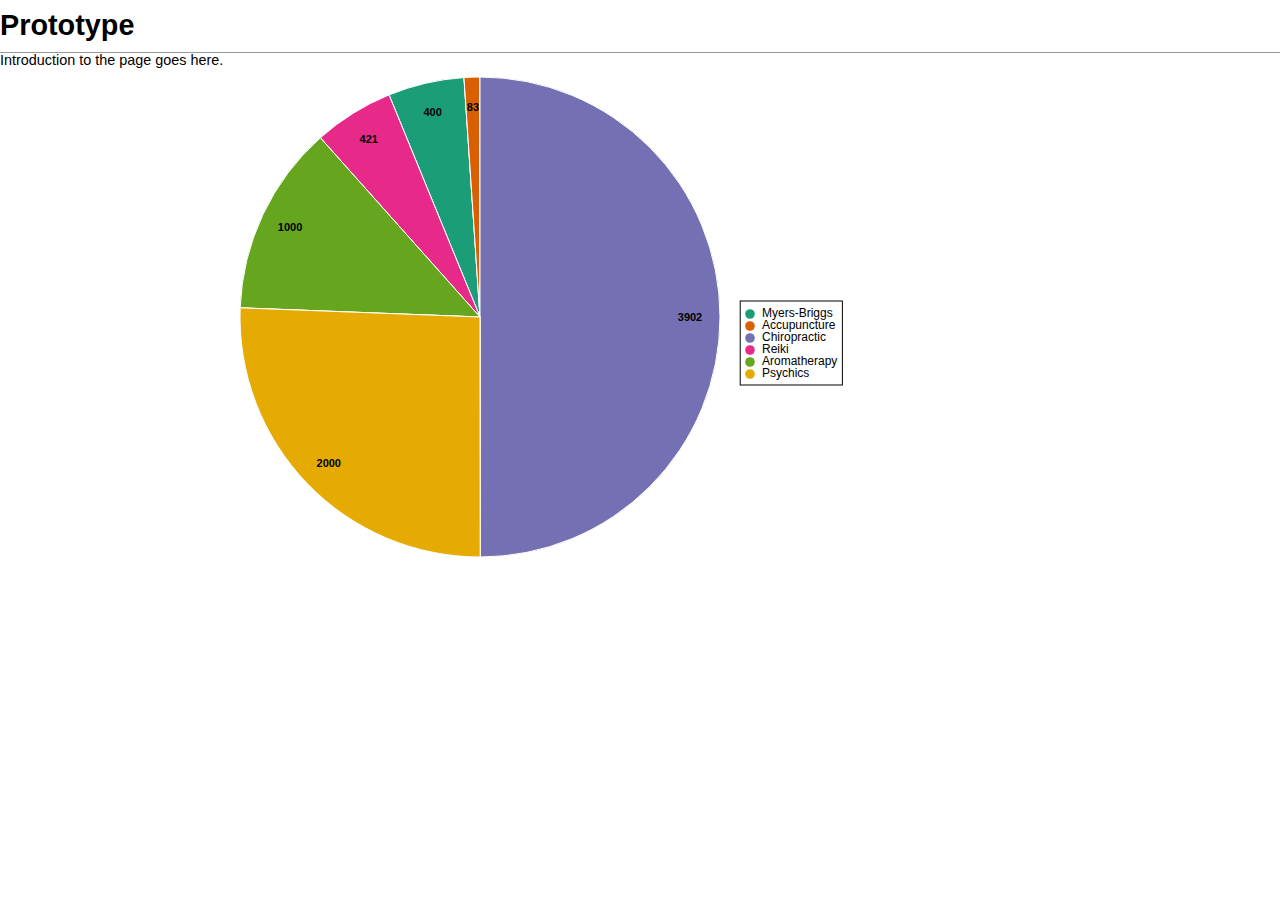
==== Project/index.html @ 5c872152 "Day 4" ====
<!doctype html>

<html lang="en">
<head>
  <meta charset="utf-8">

  <title>Programmeerproject</title>
  <meta name="description" content="Programmeerproject">
  <meta name="author" content="Roelof Konijnenberg">

  <link rel="stylesheet" href="css/styles.css?v=1.0">

</head>

<body>
  <h1>Prototype</h1>
  <p>Introduction to the page goes here.</p>

  <script src="js/d3.v3.min.js"></script>
  <script src="js/d3.legend.js"></script>
  <script src="js/main.js"></script>
</body>
</html>
---- Project/css/styles.css ----
.arc text {
  font: 11px sans-serif;
  font-weight: 700;
  text-anchor: middle;
}

.arc path {
  stroke: #fff;
}

.legend rect {
  fill:white;
  stroke:black;}

html, body, div, span, h1, h2, h3, h4, h5, h6, p, code, small, strike, strong, sub, sup, b, u, i {
    border:0;
    font-size:100%;
    font:inherit;
    vertical-align:baseline;
    margin:0;
    padding:0;
}
article, aside, details, figcaption, figure, footer, header, hgroup, menu, nav, section {
    display:block;
}
body {
    line-height:1;
    font:normal 0.9em/1em"Helvetica Neue", Helvetica, Arial, sans-serif;
}
ol, ul {
    list-style:none;
}
strong {
    font-weight:700;
}
#frame {
    max-width:620px;
    width:auto;
    border:1px solid #ccc;
    background:#fff;
    padding:10px;
    margin:3px;
}
h1 {
    font:normal bold 2em/1.8em"Helvetica Neue", Helvetica, Arial, sans-serif;
    text-align:left;
    border-bottom:1px solid #999;
    padding:0;
    width:auto
}
h2 {
    font:italic bold 1.3em/1.2em"Helvetica Neue", Helvetica, Arial, sans-serif;
    padding:0;
    text-align:center;
    margin:20px 0;
}
p.pager {
    margin:5px 0 5px;
    font:bold 1em/1em"Helvetica Neue", Helvetica, Arial, sans-serif;
    color:#999;
}
img.question-image {
    display:block;
    max-width:250px;
    margin:10px auto;
    border:1px solid #ccc;
    width:100%;
    height:auto;
}
#choice-block {
    display:block;
    list-style:none;
    margin:0;
    padding:0;
}
#submitbutton {
    background:#5a6b8c;
}
#submitbutton:hover {
    background:#7b8da6;
}
#explanation {
    margin:0 auto;
    padding:20px;
    width:75%;
}
.choice-box {
    display:block;
    text-align:center;
    margin:8px auto;
    padding:10px 0;
    border:1px solid #666;
    cursor:pointer;
    -webkit-border-radius: 5px;
    -moz-border-radius: 5px;
    border-radius: 5px;
}
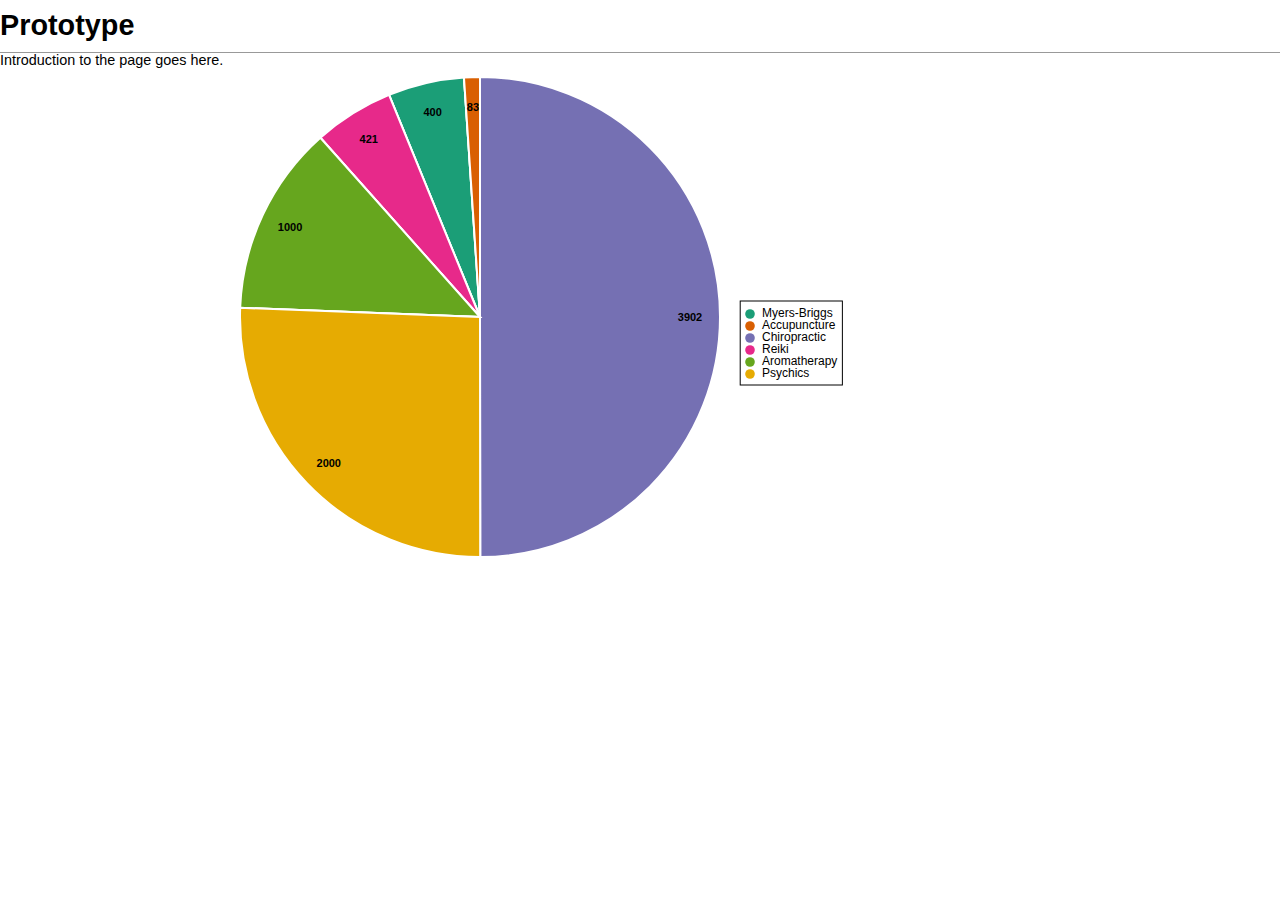
==== commit 45e76388: "Week 2 Day 1" ====
--- a/Project/index.html
+++ b/Project/index.html
@@ -19,5 +19,6 @@
   <script src="js/d3.v3.min.js"></script>
   <script src="js/d3.legend.js"></script>
   <script src="js/main.js"></script>
+  <div id="button"></div>
 </body>
 </html>
--- a/Project/css/styles.css
+++ b/Project/css/styles.css
@@ -11,6 +11,20 @@
 .legend rect {
   fill:white;
   stroke:black;}
+
+path {
+    stroke: steelblue;
+    stroke-width: 2;
+    fill: none;
+}
+
+.axis path,
+.axis line {
+    fill: none;
+    stroke: grey;
+    stroke-width: 1;
+    shape-rendering: crispEdges;
+}
 
 html, body, div, span, h1, h2, h3, h4, h5, h6, p, code, small, strike, strong, sub, sup, b, u, i {
     border:0;
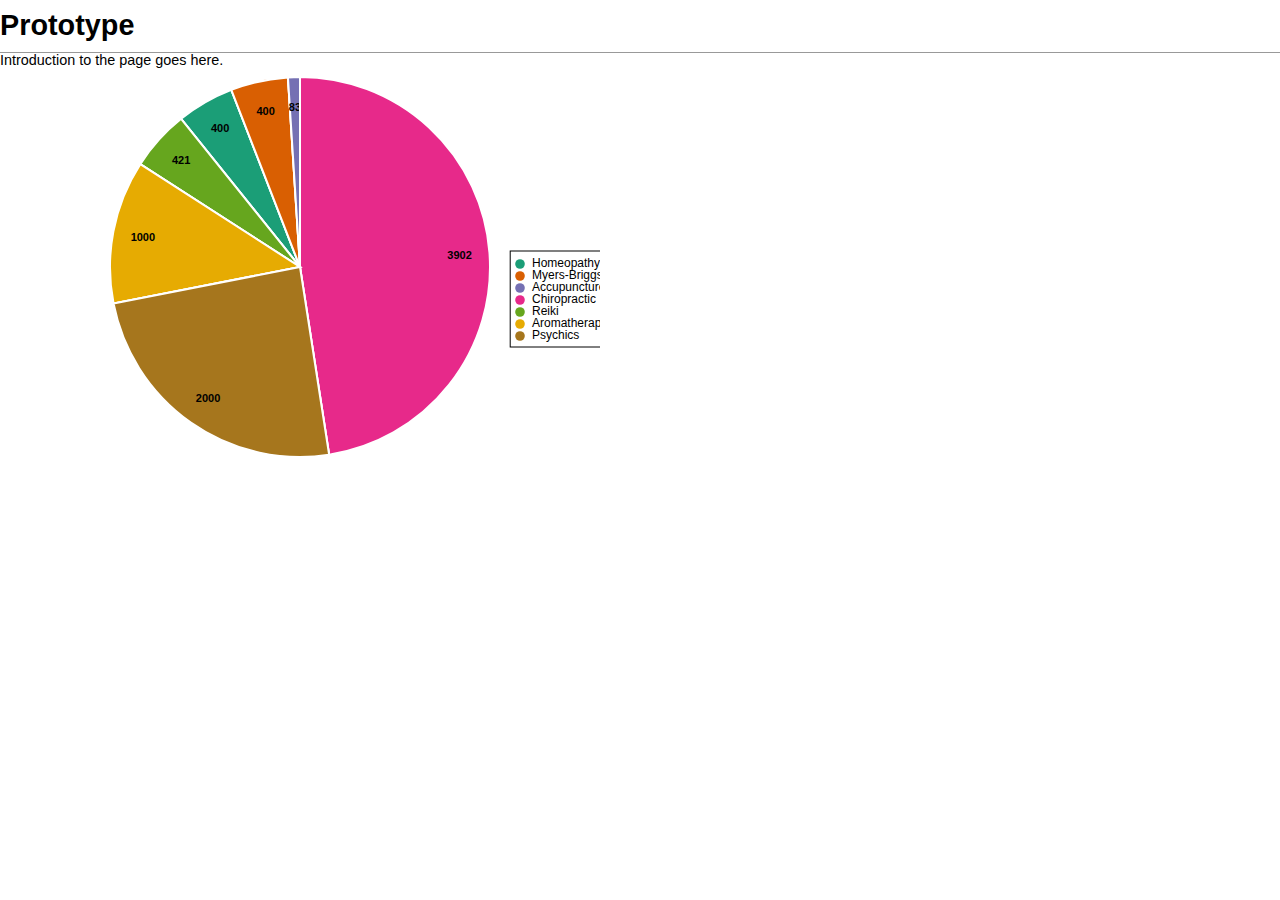
==== commit 21f74e3f: "Before switching methods" ====
--- a/Project/index.html
+++ b/Project/index.html
@@ -19,6 +19,8 @@
   <script src="js/d3.v3.min.js"></script>
   <script src="js/d3.legend.js"></script>
   <script src="js/main.js"></script>
+  <div id="leftGraph" align="center" width="50%" height="10%"></div>
+  <div id="rightGraphs" align="center" width="50%"></div>
   <div id="button"></div>
 </body>
 </html>
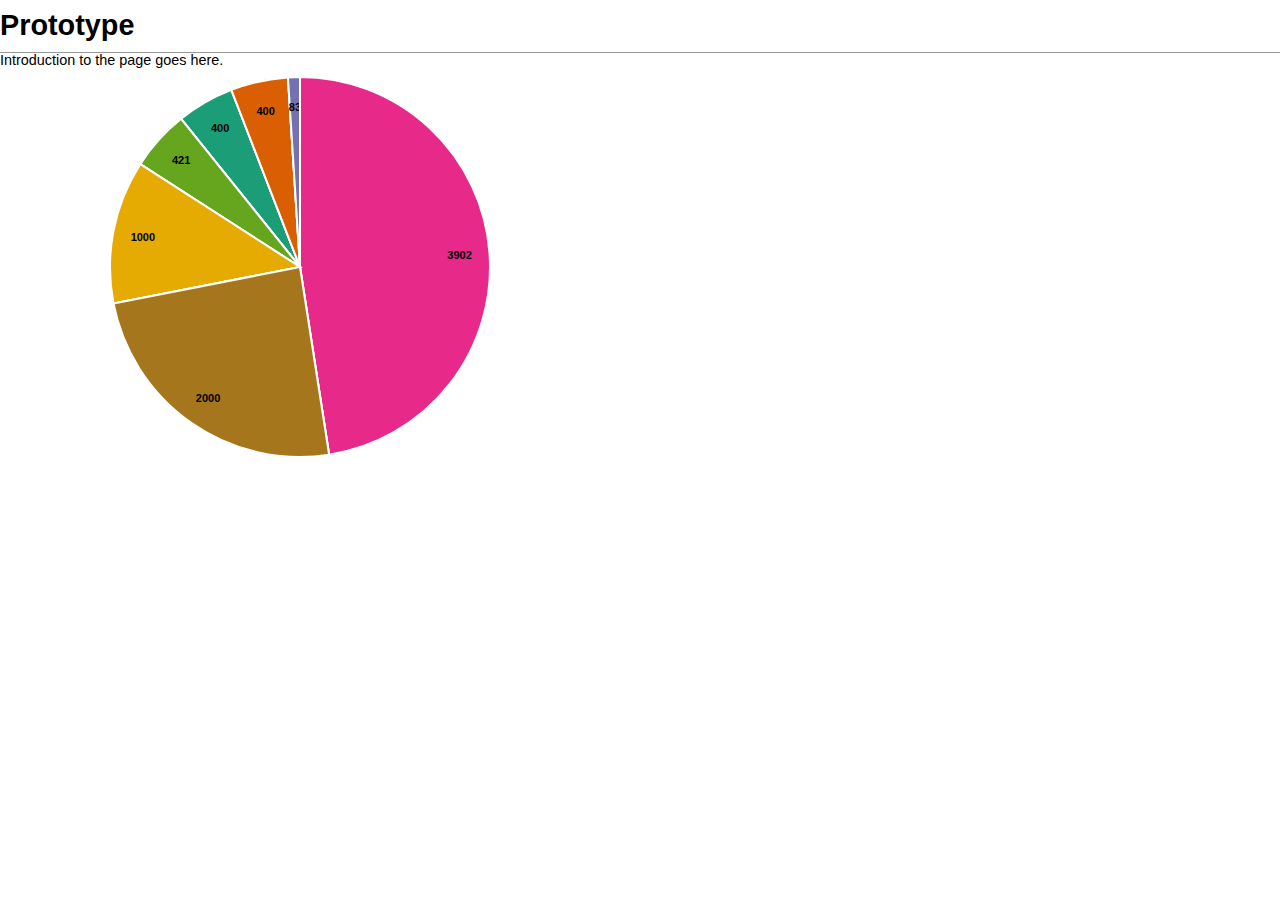
==== commit baf6f24f: "Week 2 Day 4" ====
--- a/Project/index.html
+++ b/Project/index.html
@@ -16,7 +16,7 @@
   <h1>Prototype</h1>
   <p>Introduction to the page goes here.</p>
 
-  <script src="js/d3.v3.min.js"></script>
+  <script src="js/d3.v4.min.js"></script>
   <script src="js/d3.legend.js"></script>
   <script src="js/main.js"></script>
   <div id="leftGraph" align="center" width="50%" height="10%"></div>
--- a/Project/css/styles.css
+++ b/Project/css/styles.css
@@ -12,12 +12,20 @@
   fill:white;
   stroke:black;}
 
+.line {
+  fill: none;
+  stroke: steelblue;
+  stroke-width: 1.5px;
+}
+
 path {
     stroke: steelblue;
     stroke-width: 2;
     fill: none;
 }
-
+.axis--x path {
+  display: none;
+}
 .axis path,
 .axis line {
     fill: none;
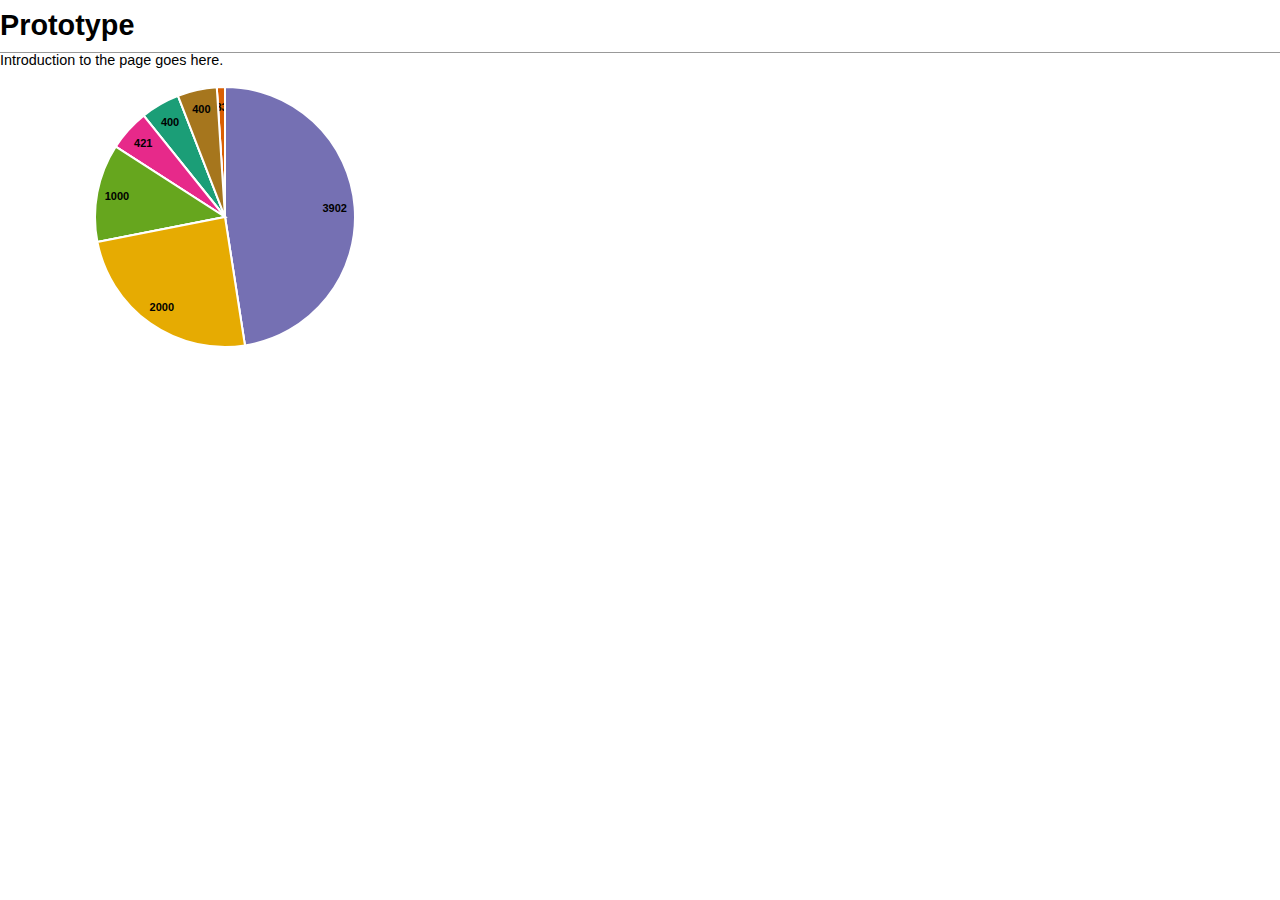
==== commit 91442ee0: "Whoopsie, time for a push!" ====
--- a/Project/index.html
+++ b/Project/index.html
@@ -18,9 +18,10 @@
 
   <script src="js/d3.v4.min.js"></script>
   <script src="js/d3.legend.js"></script>
+  <script src="js/charts.js"></script>
   <script src="js/main.js"></script>
-  <div id="leftGraph" align="center" width="50%" height="10%"></div>
-  <div id="rightGraphs" align="center" width="50%"></div>
-  <div id="button"></div>
+  <svg id="graphsTop" width="70%" height="50%"></svg>
+  <svg id="graphsBottom" width="70%" height="50%"></svg>
+  
 </body>
 </html>
--- a/Project/css/styles.css
+++ b/Project/css/styles.css
@@ -1,3 +1,7 @@
+.axis .domain {
+  display: none;
+}
+
 .arc text {
   font: 11px sans-serif;
   font-weight: 700;
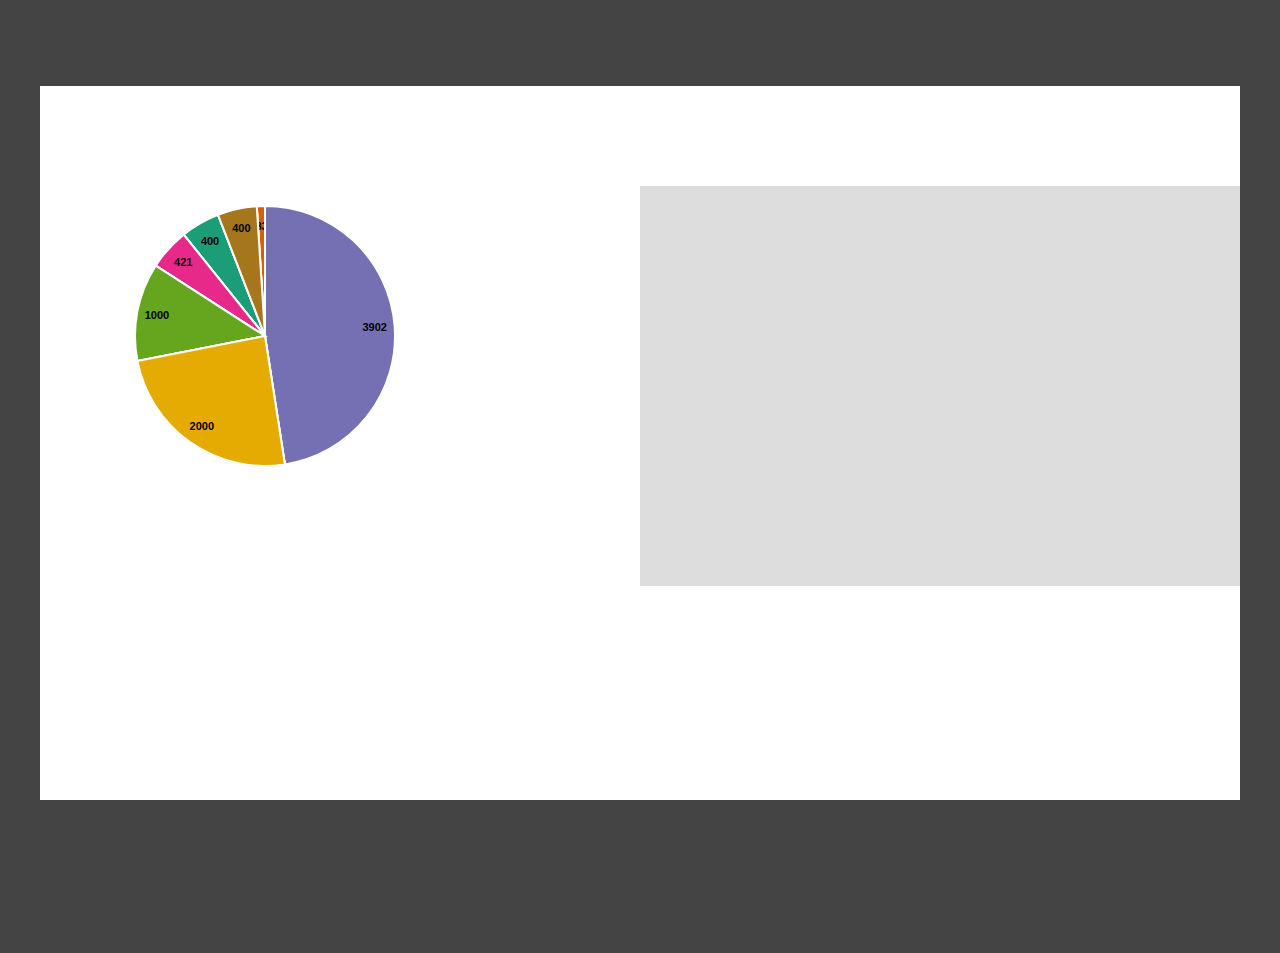
==== commit 8366db4d: "Working on layout" ====
--- a/Project/index.html
+++ b/Project/index.html
@@ -15,13 +15,22 @@
 <body>
   <h1>Prototype</h1>
   <p>Introduction to the page goes here.</p>
+  <div id="container">
 
+    <div id="content" class="clearfix">
+
+      <div id="left"></div>
+
+      <div id="right"></div>
+
+    </div>
+  </div>
+  <svg id="test"></svg>
   <script src="js/d3.v4.min.js"></script>
   <script src="js/d3.legend.js"></script>
   <script src="js/charts.js"></script>
   <script src="js/main.js"></script>
-  <svg id="graphsTop" width="70%" height="50%"></svg>
-  <svg id="graphsBottom" width="70%" height="50%"></svg>
-  
+
+
 </body>
 </html>
--- a/Project/css/styles.css
+++ b/Project/css/styles.css
@@ -1,3 +1,61 @@
+body {
+background: #444444;
+font-family: verdana, arial, sans-serif;
+color: #444444;
+font-size: 12px;
+margin: 0px;
+}
+
+div#container {
+width: 1200px;
+margin: 0px auto;
+background: #FFFFFF;
+padding: 0px;
+}
+
+div#content {
+width: 1200px;
+padding-top: 100px;
+background: #FFFFFF;
+}
+
+div#header {
+width: 800px;
+height: 100px;
+background: #888888;
+position: absolute;
+top: 0px;
+}
+
+div#left {
+width: 500px;
+height: 600px;
+float: left;
+background: #FFFFFF;
+}
+
+div#right {
+width: 600px;
+height: 400px;
+float: right;
+background: #DDDDDD;
+}
+
+div.navblock {
+width: 180px;
+margin: 5px auto;
+border: 1px solid #DDDDDD;
+}
+
+div.contentblock {
+width: 580px;
+margin: 5px auto;
+border: 1px solid #FFFFFF;
+}
+
+.clearfix:after {content:"."; display:block; height:0; clear:both; visibility:hidden;}
+.clearfix {display:inline-block;}
+
 .axis .domain {
   display: none;
 }
@@ -38,7 +96,7 @@
     shape-rendering: crispEdges;
 }
 
-html, body, div, span, h1, h2, h3, h4, h5, h6, p, code, small, strike, strong, sub, sup, b, u, i {
+/*html, body, div, span, h1, h2, h3, h4, h5, h6, p, code, small, strike, strong, sub, sup, b, u, i {
     border:0;
     font-size:100%;
     font:inherit;
@@ -120,4 +178,4 @@
     -webkit-border-radius: 5px;
     -moz-border-radius: 5px;
     border-radius: 5px;
-}
+}*/
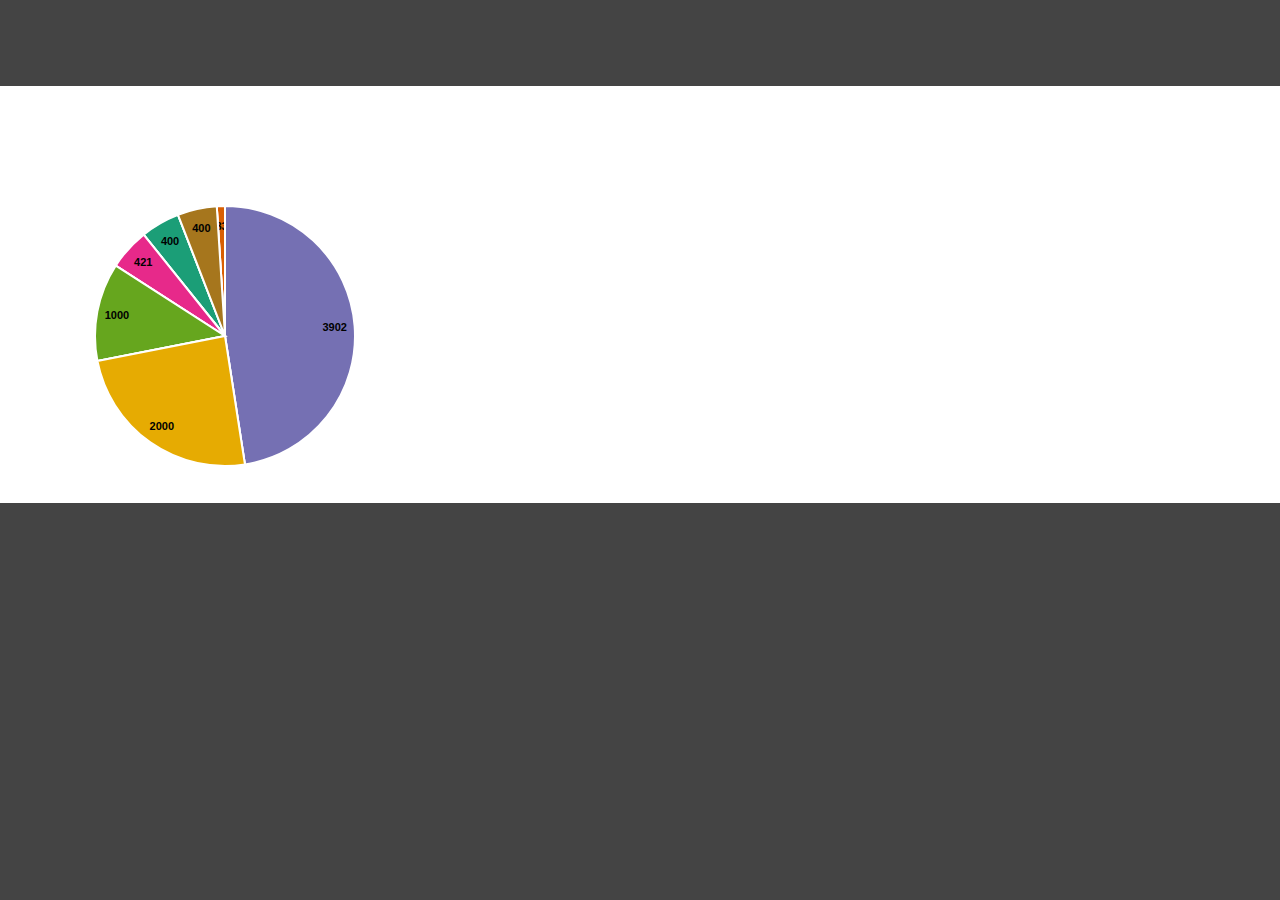
==== commit 5b2eab94: "Layout elements working, not yet set; legend problems;" ====
--- a/Project/index.html
+++ b/Project/index.html
@@ -21,13 +21,12 @@
 
       <div id="left"></div>
 
-      <div id="right"></div>
+      <div id="right"><div id="buttons"></div><div id="data"></div></div>
 
     </div>
   </div>
-  <svg id="test"></svg>
   <script src="js/d3.v4.min.js"></script>
-  <script src="js/d3.legend.js"></script>
+  <script src="js/d3-legend.min.js"></script>
   <script src="js/charts.js"></script>
   <script src="js/main.js"></script>
 
--- a/Project/css/styles.css
+++ b/Project/css/styles.css
@@ -7,14 +7,14 @@
 }
 
 div#container {
-width: 1200px;
+width: 100%;
 margin: 0px auto;
 background: #FFFFFF;
 padding: 0px;
 }
 
 div#content {
-width: 1200px;
+width: 90%;
 padding-top: 100px;
 background: #FFFFFF;
 }
@@ -28,17 +28,24 @@
 }
 
 div#left {
-width: 500px;
-height: 600px;
+width: 40%;
 float: left;
 background: #FFFFFF;
 }
-
+div#buttons {
+width: 10%;
+float: left;
+background: #FFFFFF;
+}
+div#data{
+  width: 90%;
+  float: right;
+  background: #FFFFFF;
+}
 div#right {
-width: 600px;
-height: 400px;
+width: 60%;
 float: right;
-background: #DDDDDD;
+background: #FFFFFF;
 }
 
 div.navblock {
@@ -53,6 +60,12 @@
 border: 1px solid #FFFFFF;
 }
 
+.button {
+  width: 60px;
+  height: 30px;
+  border: 1px solid black;
+  font: 11px sans-serif;
+}
 .clearfix:after {content:"."; display:block; height:0; clear:both; visibility:hidden;}
 .clearfix {display:inline-block;}
 
